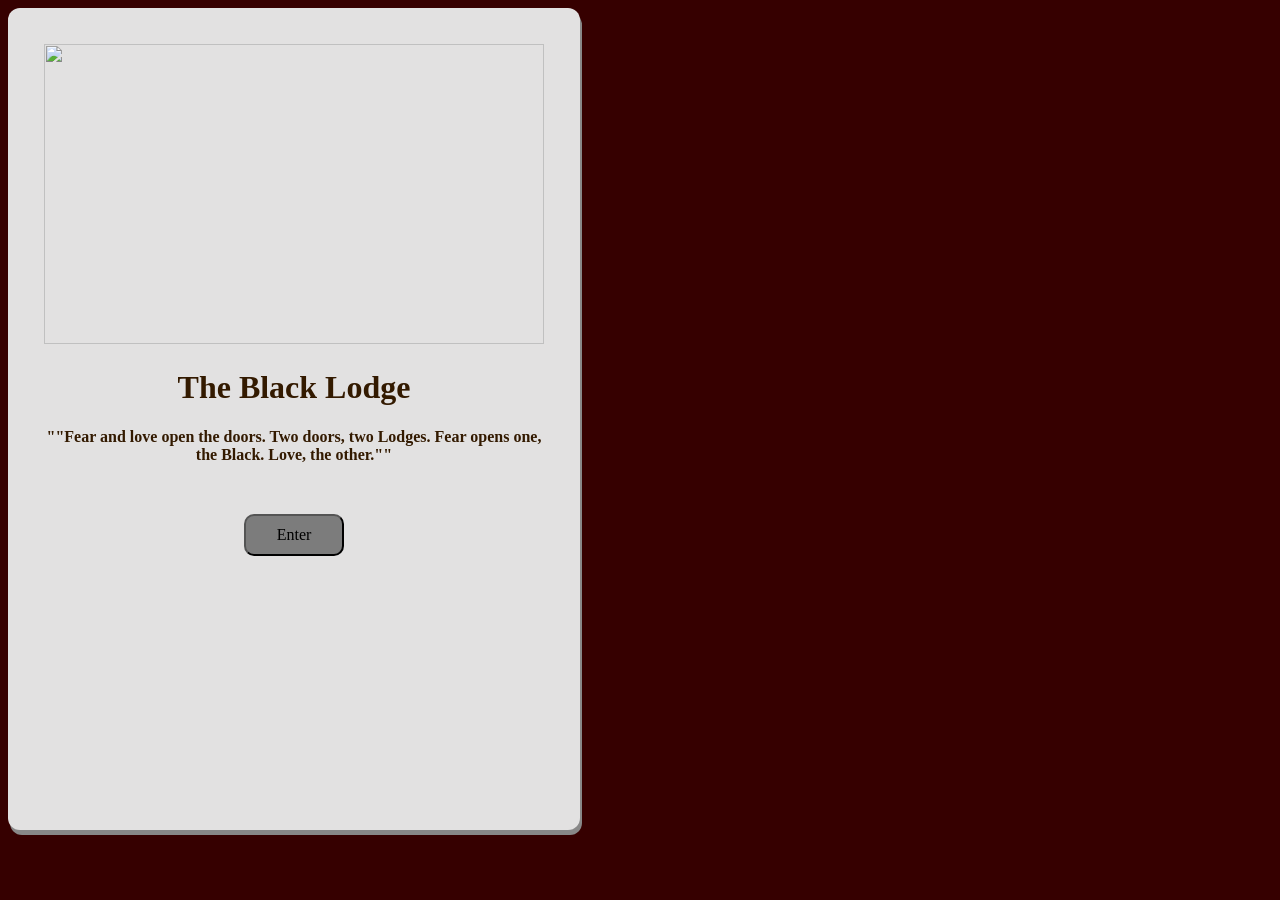
==== Card/index.html @ 5d032883 "Add files via upload" ====
<!DOCTYPE html>
<html lang="en">
<head>
  
       
    <meta charset="UTF-8">
    <meta name="viewport" content="width=device-width, initial-scale=1.0">
    <title>Black Lodge Card</title>
     <link href="https://fonts.googleapis.com/css2?family=Redaction+50:ital,wght@0,400;0,700;1,400&family=Special+Elite&display=swap" rel="stylesheet">
   
</head>
<style>
    body {
        background-color:rgb(54, 0, 0);
        

    }
    .card {
            text-align: center;        
            padding:36px;
            border-radius: 12px;
            margin-bottom: 12px;
            font-family: "Redaction 50";
            color: #331a00;
            box-shadow: 2px 5px #888888;
;   
        }

        .button {
           padding: 10px;
           width: 100px;
           margin: 50px;
           font-family: "Redaction 50";
           font-size: medium;
           background-color: rgb(124, 124, 124);
           color: beige;
           border-radius:10px;
        

        }
        a:link {
         color: rgb(0, 0, 0);
         background-color: transparent;
         text-decoration: none;
        }

        a:visited {
         color: rgb(131, 0, 22);
        background-color: transparent;
        text-decoration: none;
        }


        a:hover {
         color: red;
        text-decoration: underline;
        }
</style>
<body>
    
    <div class="card" style="height: 750px; width: 500px; background-color:rgb(226, 225, 225) " >
     <img src="/HW\TheBlackLodge.png" alt="" style="width: 100%; height: 300px; object-fit: fill;">
     <h1>The Black Lodge</h1>
     <p style="font-weight: bolder;">
        ""Fear and love open the doors. Two doors, two Lodges. Fear opens one, the Black. Love, the other.""
        <br>
        <button class="button">
            <a href="https://www.youtube.com/watch?v=i5KRFamuJBQ">Enter</a>
        </button>
     </p>
    </div>
</body>
</html>
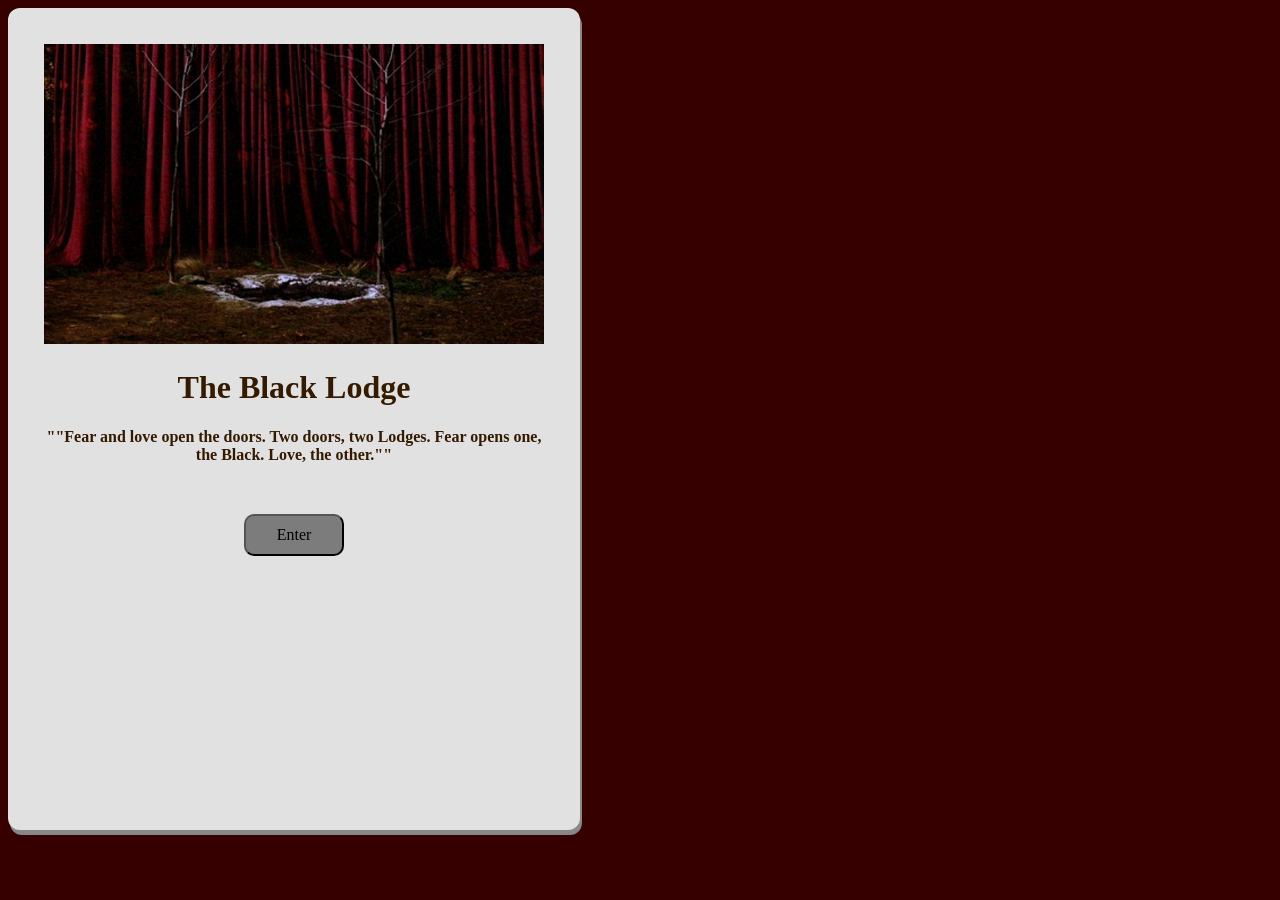
==== commit b626c034: "Add files via upload" ====
--- a/Card/index.html
+++ b/Card/index.html
@@ -59,7 +59,7 @@
 <body>
     
     <div class="card" style="height: 750px; width: 500px; background-color:rgb(226, 225, 225) " >
-     <img src="/HW\TheBlackLodge.png" alt="" style="width: 100%; height: 300px; object-fit: fill;">
+     <img src="/Card\TheBlackLodge.png" alt="" style="width: 100%; height: 300px; object-fit: fill;">
      <h1>The Black Lodge</h1>
      <p style="font-weight: bolder;">
         ""Fear and love open the doors. Two doors, two Lodges. Fear opens one, the Black. Love, the other.""
